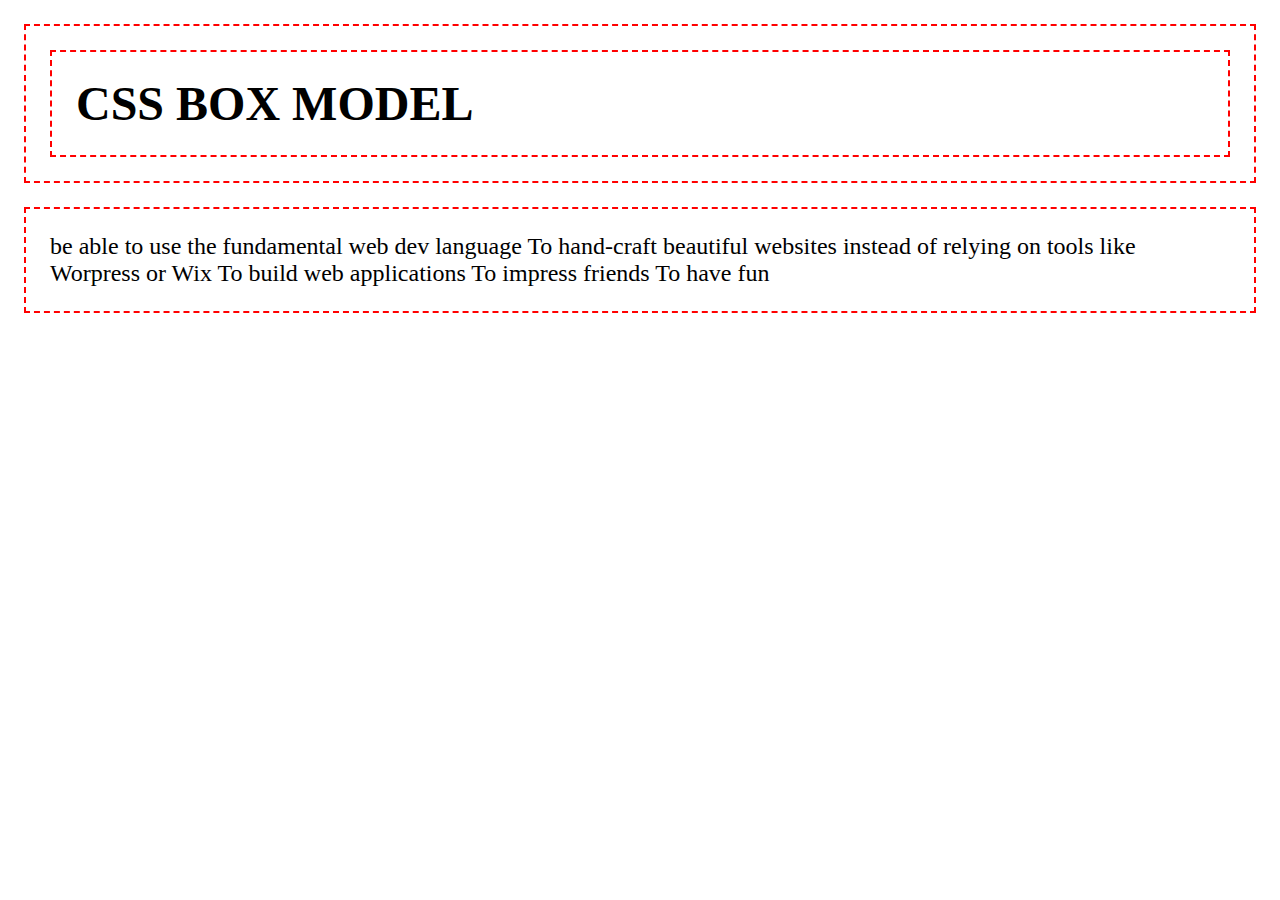
==== km113.html @ 7bd06f40 "Add files via upload" ====
<!DOCTYPE html> 
<html>

<head>
    <title>
        CSS BOX model
    </title>
    <link rel="stylesheet" href="stylebox.css">
</head>

<body>

    <header class="container">

        <h1 >CSS BOX MODEL</h1>
    </header>
<main class="container">

    <p>
    be able to use the fundamental web dev language
            To hand-craft beautiful websites instead of relying on tools like Worpress or Wix
            To build web applications
            To impress friends
            To have fun 
    </p>
</main>


</body>



</html>
---- stylebox.css ----
h1
{

    border: 2px dashed red;

    font-size: 3rem;
    padding: 0.5em;
}
*{
    margin: 0;
    padding: 0;
    box-sizing: border-box;
}
.container{
    border: 2px dashed red;
    font-size: 1.5rem;
    margin: 1em;
    padding: 1em;
    
}
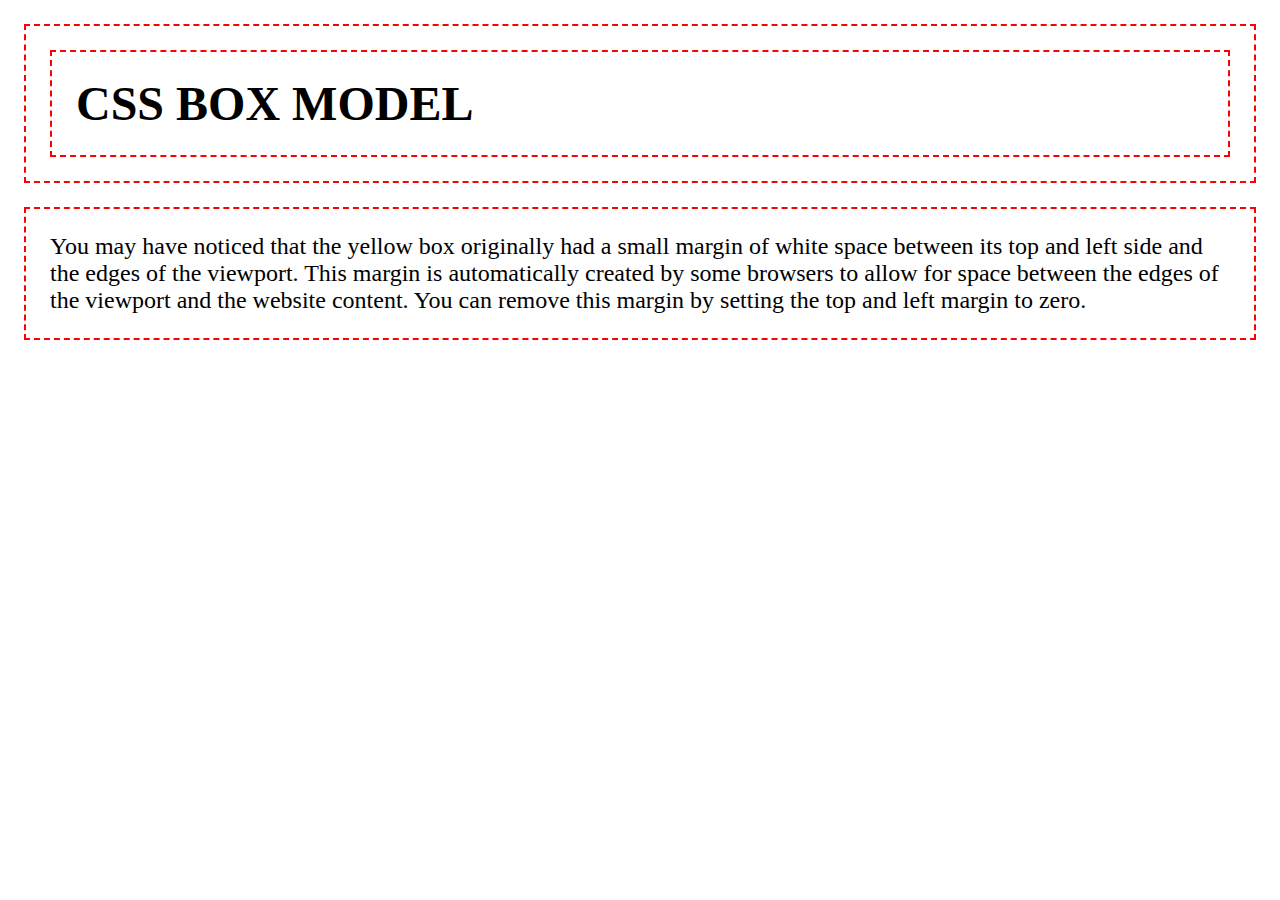
==== commit 30340ecf: "Add files via upload" ====
--- a/km113.html
+++ b/km113.html
@@ -18,15 +18,14 @@
 <main class="container">
 
     <p>
-    be able to use the fundamental web dev language
-            To hand-craft beautiful websites instead of relying on tools like Worpress or Wix
-            To build web applications
-            To impress friends
-            To have fun 
+        You may have noticed that the yellow box originally had a small margin of white space between its top and left side and the edges of the viewport. This margin is automatically created by some browsers to allow for space between the edges of the viewport and the website content. You can remove this margin by 
+        setting the top and left margin to zero.
     </p>
 </main>
 
-
+<div class="circle">
+    
+</div>
 </body>
 
 
